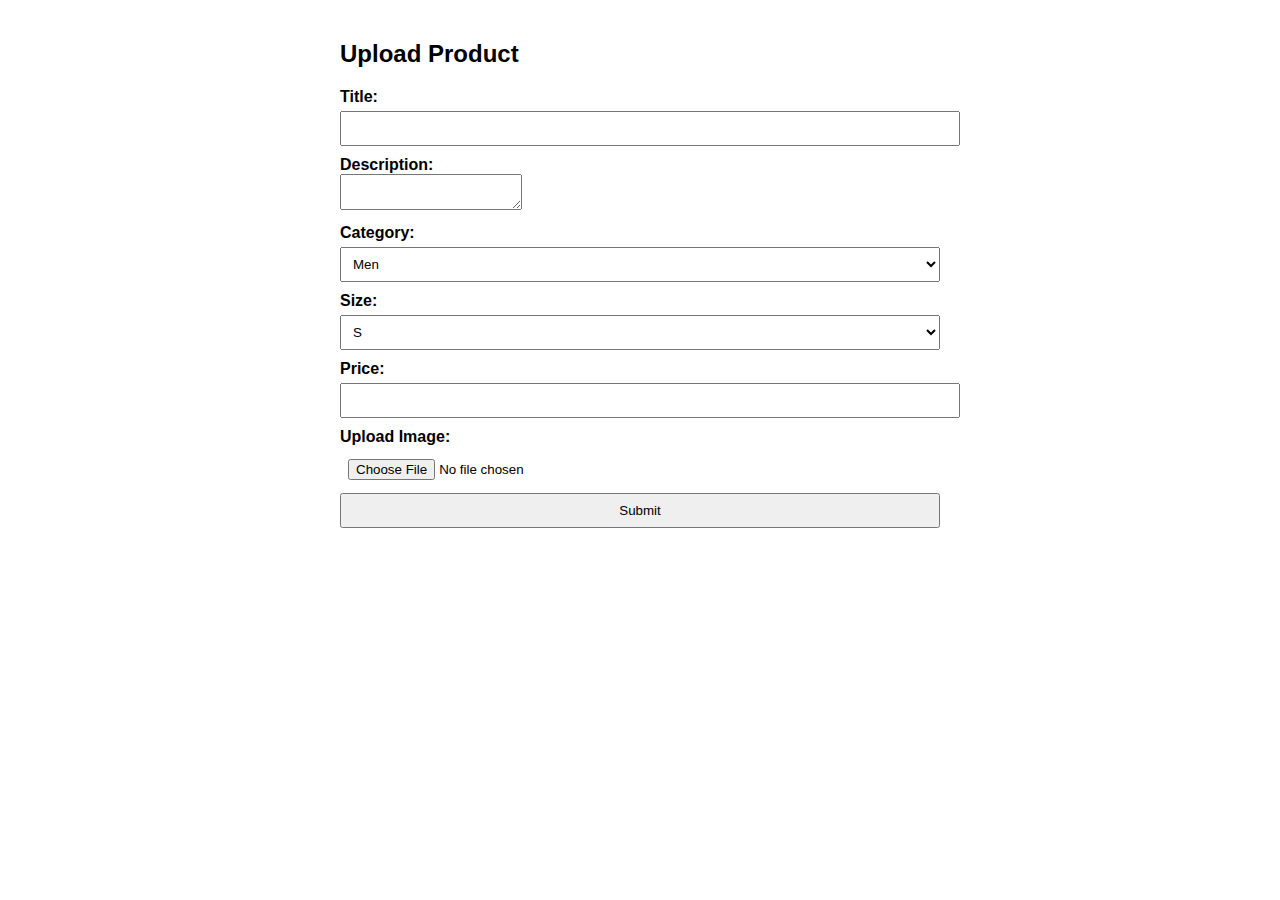
==== index.html @ 1c19405f "Add files via upload" ====
<!DOCTYPE html>
<html lang="en">
<head>
    <meta charset="UTF-8">
    <meta name="viewport" content="width=device-width, initial-scale=1.0">
    <title>Upload Product</title>
    <style>
        body { font-family: Arial, sans-serif; max-width: 600px; margin: auto; padding: 20px; }
        label { font-weight: bold; display: block; margin-top: 10px; }
        input, select, button { width: 100%; padding: 8px; margin-top: 5px; }
    </style>
</head>
<body>
    <h2>Upload Product</h2>
    <form id="productForm">
        <label>Title:</label>
        <input type="text" id="title" required>
        
        <label>Description:</label>
        <textarea id="description" required></textarea>
        
        <label>Category:</label>
        <select id="category">
            <option value="Men">Men</option>
            <option value="Women">Women</option>
            <option value="Kids">Kids</option>
        </select>
        
        <label>Size:</label>
        <select id="size">
            <option value="S">S</option>
            <option value="M">M</option>
            <option value="L">L</option>
        </select>
        
        <label>Price:</label>
        <input type="number" id="price" required>
        
        <label>Upload Image:</label>
        <input type="file" id="image" accept="image/*" required>
        
        <button type="button" onclick="uploadProduct()">Submit</button>
    </form>
    
    <script>
        function uploadProduct() {
    const title = document.getElementById("title").value;
    const description = document.getElementById("description").value;
    const category = document.getElementById("category").value;
    const size = document.getElementById("size").value;
    const price = document.getElementById("price").value;
    const imageFile = document.getElementById("image").files[0];

    if (!imageFile) {
        alert("Please upload an image");
        return;
    }

    const reader = new FileReader();
    reader.readAsDataURL(imageFile);
    reader.onloadend = function () {
        const base64Image = reader.result.split(",")[1]; // Extract Base64 without metadata

        const data = {
            title: title,
            description: description,
            category: category,
            size: size,
            price: price,
            image: base64Image // Send image as Base64
        };

        fetch("https://cors-anywhere.herokuapp.com/https://script.google.com/macros/s/AKfycbwONP4_i4OOQ0_-JFnteOWUtIMciu1CdgHiE6W2JLntSKwvBNjISDUuR7j8hR3eMI-FLg/exec", {
		    method: "POST",
            headers: { "Content-Type": "application/json" },
            body: JSON.stringify(data)
        })
        .then(response => response.text())
        .then(responseText => {
            if (responseText.includes("Success")) {
                alert("Product uploaded successfully!");
            } else {
                alert("Error: " + responseText);
            }
        })
        .catch(error => alert("Error: " + error));
    };
}


    </script>
</body>
</html>
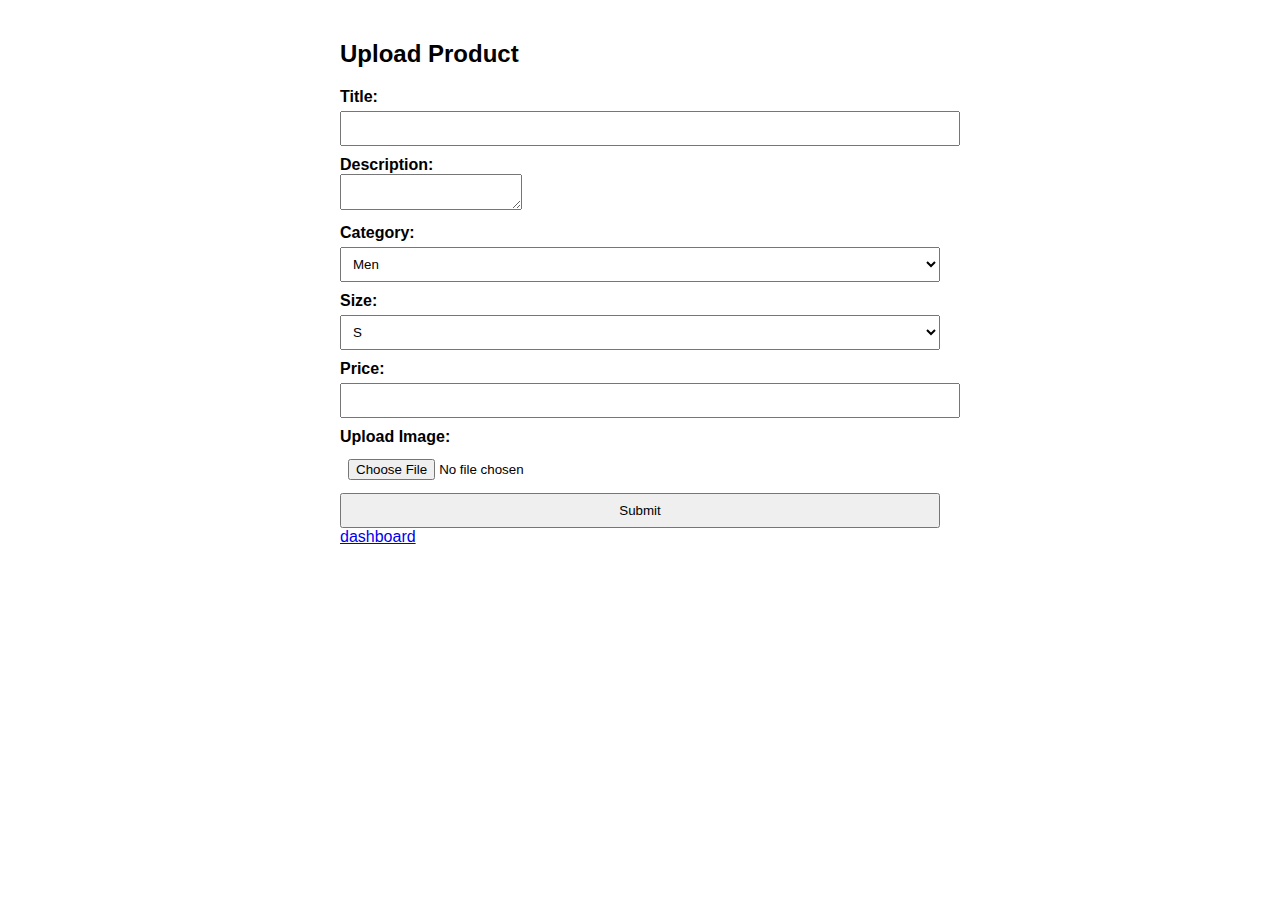
==== commit c3534a6c: "dashboard link" ====
--- a/index.html
+++ b/index.html
@@ -41,6 +41,8 @@
         
         <button type="button" onclick="uploadProduct()">Submit</button>
     </form>
+
+	<a href="dashboard.html">dashboard</a>
     
     <script>
         function uploadProduct() {
@@ -70,7 +72,7 @@
             image: base64Image // Send image as Base64
         };
 
-        fetch("https://cors-anywhere.herokuapp.com/https://script.google.com/macros/s/AKfycbwONP4_i4OOQ0_-JFnteOWUtIMciu1CdgHiE6W2JLntSKwvBNjISDUuR7j8hR3eMI-FLg/exec", {
+        fetch("https://cors-anywhere.herokuapp.com/https://script.google.com/macros/s/AKfycbxRqYOzQW6lcLrnwZeJpNxt5OpB4L3wSoSRVXaiho-Hnax3Ru9-Y0qqQVSG2doRsiCp_g/exec", {
 		    method: "POST",
             headers: { "Content-Type": "application/json" },
             body: JSON.stringify(data)
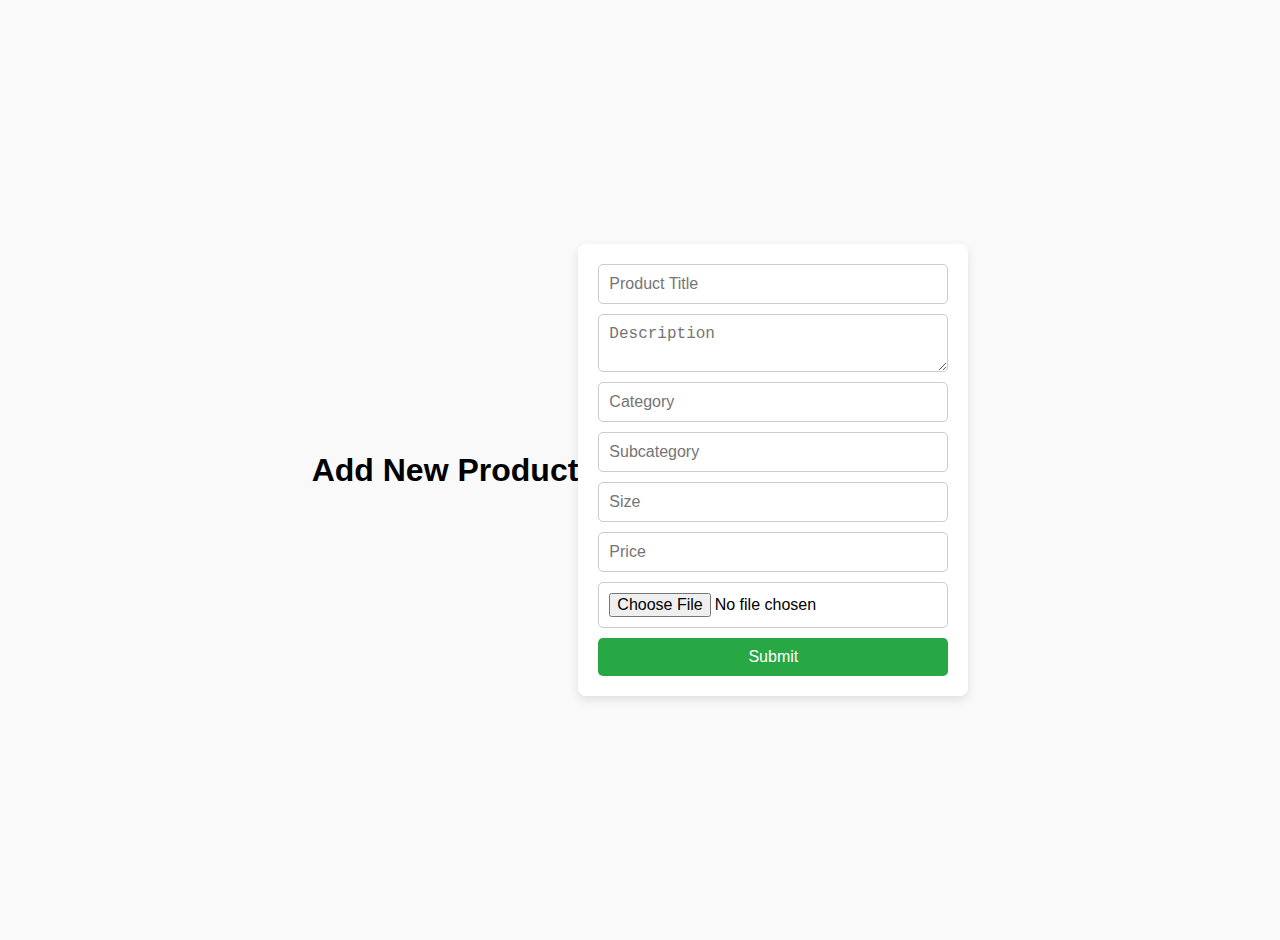
==== commit fa864d08: "New AppWrite codes changes" ====
--- a/index.html
+++ b/index.html
@@ -3,93 +3,21 @@
 <head>
     <meta charset="UTF-8">
     <meta name="viewport" content="width=device-width, initial-scale=1.0">
-    <title>Upload Product</title>
-    <style>
-        body { font-family: Arial, sans-serif; max-width: 600px; margin: auto; padding: 20px; }
-        label { font-weight: bold; display: block; margin-top: 10px; }
-        input, select, button { width: 100%; padding: 8px; margin-top: 5px; }
-    </style>
+    <title>Add Product</title>
+    <link rel="stylesheet" href="styles.css">
 </head>
 <body>
-    <h2>Upload Product</h2>
+    <h1>Add New Product</h1>
     <form id="productForm">
-        <label>Title:</label>
-        <input type="text" id="title" required>
-        
-        <label>Description:</label>
-        <textarea id="description" required></textarea>
-        
-        <label>Category:</label>
-        <select id="category">
-            <option value="Men">Men</option>
-            <option value="Women">Women</option>
-            <option value="Kids">Kids</option>
-        </select>
-        
-        <label>Size:</label>
-        <select id="size">
-            <option value="S">S</option>
-            <option value="M">M</option>
-            <option value="L">L</option>
-        </select>
-        
-        <label>Price:</label>
-        <input type="number" id="price" required>
-        
-        <label>Upload Image:</label>
+        <input type="text" id="title" placeholder="Product Title" required>
+        <textarea id="description" placeholder="Description" required></textarea>
+        <input type="text" id="category" placeholder="Category" required>
+        <input type="text" id="subcategory" placeholder="Subcategory" required>
+        <input type="text" id="size" placeholder="Size" required>
+        <input type="number" id="price" placeholder="Price" min="1" required>
         <input type="file" id="image" accept="image/*" required>
-        
-        <button type="button" onclick="uploadProduct()">Submit</button>
+        <button type="submit">Submit</button>
     </form>
-
-	<a href="dashboard.html">dashboard</a>
-    
-    <script>
-        function uploadProduct() {
-    const title = document.getElementById("title").value;
-    const description = document.getElementById("description").value;
-    const category = document.getElementById("category").value;
-    const size = document.getElementById("size").value;
-    const price = document.getElementById("price").value;
-    const imageFile = document.getElementById("image").files[0];
-
-    if (!imageFile) {
-        alert("Please upload an image");
-        return;
-    }
-
-    const reader = new FileReader();
-    reader.readAsDataURL(imageFile);
-    reader.onloadend = function () {
-        const base64Image = reader.result.split(",")[1]; // Extract Base64 without metadata
-
-        const data = {
-            title: title,
-            description: description,
-            category: category,
-            size: size,
-            price: price,
-            image: base64Image // Send image as Base64
-        };
-
-        fetch("https://cors-anywhere.herokuapp.com/https://script.google.com/macros/s/AKfycbxRqYOzQW6lcLrnwZeJpNxt5OpB4L3wSoSRVXaiho-Hnax3Ru9-Y0qqQVSG2doRsiCp_g/exec", {
-		    method: "POST",
-            headers: { "Content-Type": "application/json" },
-            body: JSON.stringify(data)
-        })
-        .then(response => response.text())
-        .then(responseText => {
-            if (responseText.includes("Success")) {
-                alert("Product uploaded successfully!");
-            } else {
-                alert("Error: " + responseText);
-            }
-        })
-        .catch(error => alert("Error: " + error));
-    };
-}
-
-
-    </script>
+    <script type="module" src="app.js"></script>
 </body>
 </html>
--- a/styles.css
+++ b/styles.css
@@ -0,0 +1,54 @@
+body {
+    font-family: Arial, sans-serif;
+    margin: 20px;
+    background-color: #f9f9f9; /* Light background for better contrast */
+    display: flex;
+    justify-content: center;
+    align-items: center;
+    height: 100vh;
+}
+
+form {
+    display: flex;
+    flex-direction: column;
+    width: 100%;
+    max-width: 350px; /* More flexible layout */
+    background: white;
+    padding: 20px;
+    border-radius: 8px;
+    box-shadow: 0px 4px 10px rgba(0, 0, 0, 0.1);
+}
+
+input, textarea {
+    margin-bottom: 10px;
+    padding: 10px;
+    border: 1px solid #ccc;
+    border-radius: 5px;
+    font-size: 16px;
+    outline: none;
+    transition: all 0.2s ease-in-out;
+}
+
+input:focus, textarea:focus {
+    border-color: #28a745;
+    box-shadow: 0px 0px 5px rgba(40, 167, 69, 0.5);
+}
+
+button {
+    background-color: #28a745;
+    color: white;
+    padding: 10px;
+    border: none;
+    border-radius: 5px;
+    cursor: pointer;
+    font-size: 16px;
+    transition: background-color 0.3s ease;
+}
+
+button:hover {
+    background-color: #218838;
+}
+
+button:active {
+    background-color: #1e7e34;
+}
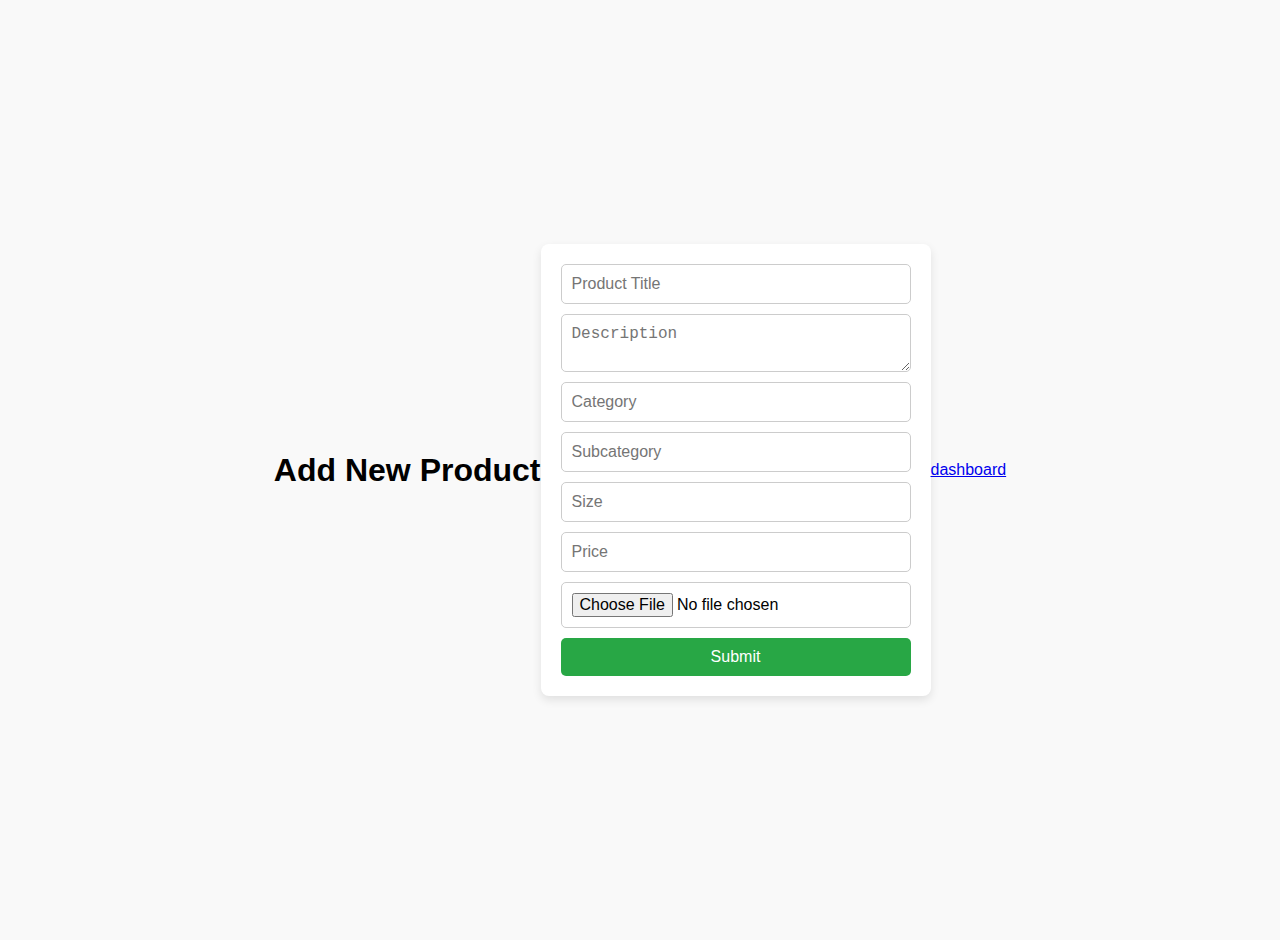
==== commit e1cbff5f: "Dashboard" ====
--- a/index.html
+++ b/index.html
@@ -19,5 +19,6 @@
         <button type="submit">Submit</button>
     </form>
     <script type="module" src="app.js"></script>
+<a href="dashboard.html">dashboard</a>
 </body>
 </html>
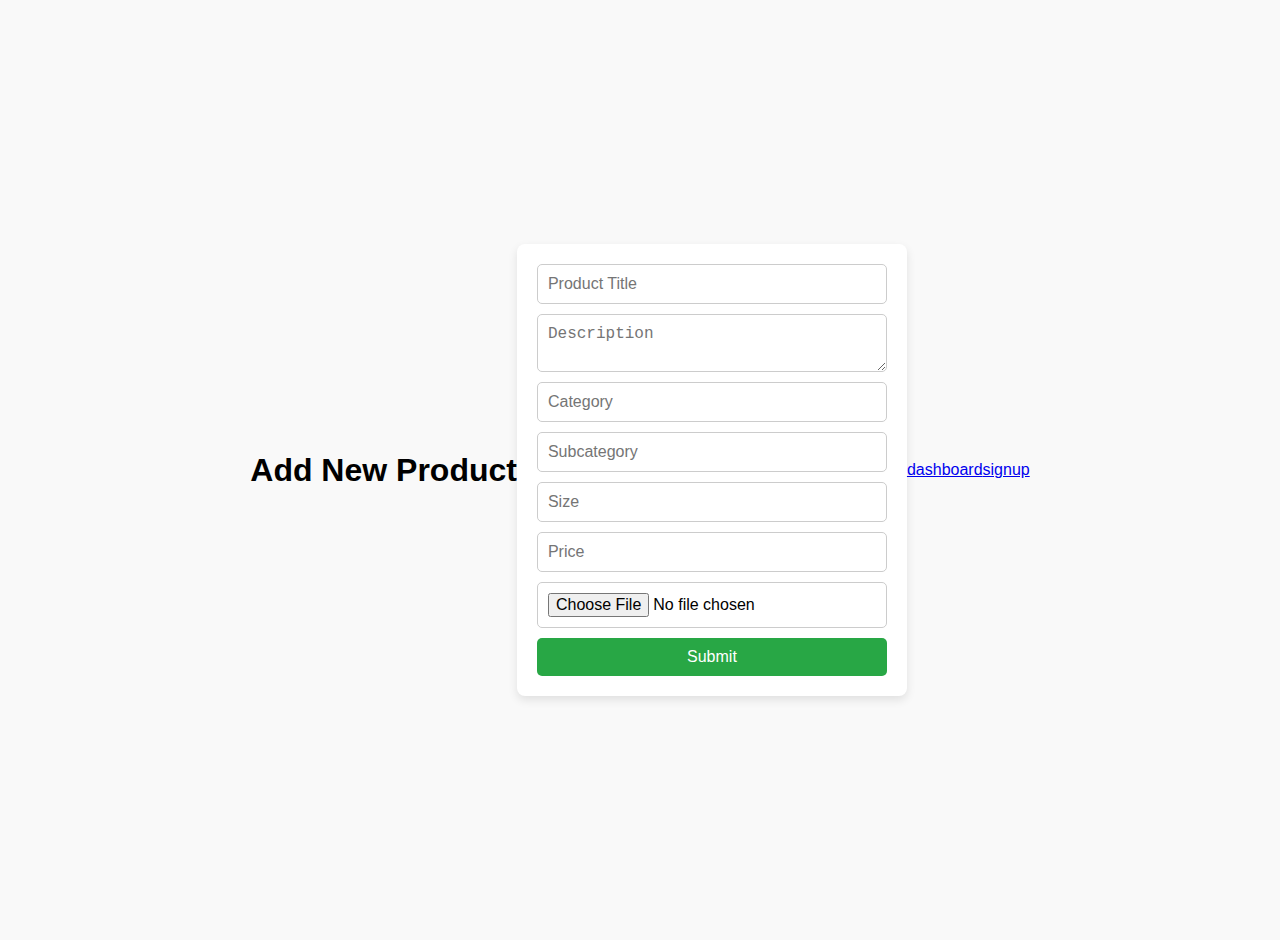
==== commit f83cc2e4: "Add files via upload" ====
--- a/index.html
+++ b/index.html
@@ -19,6 +19,7 @@
         <button type="submit">Submit</button>
     </form>
     <script type="module" src="app.js"></script>
-<a href="dashboard.html">dashboard</a>
+    <a href = "dashboard.html">dashboard</a>
+    <a href = "signup.html">signup</a>
 </body>
 </html>
